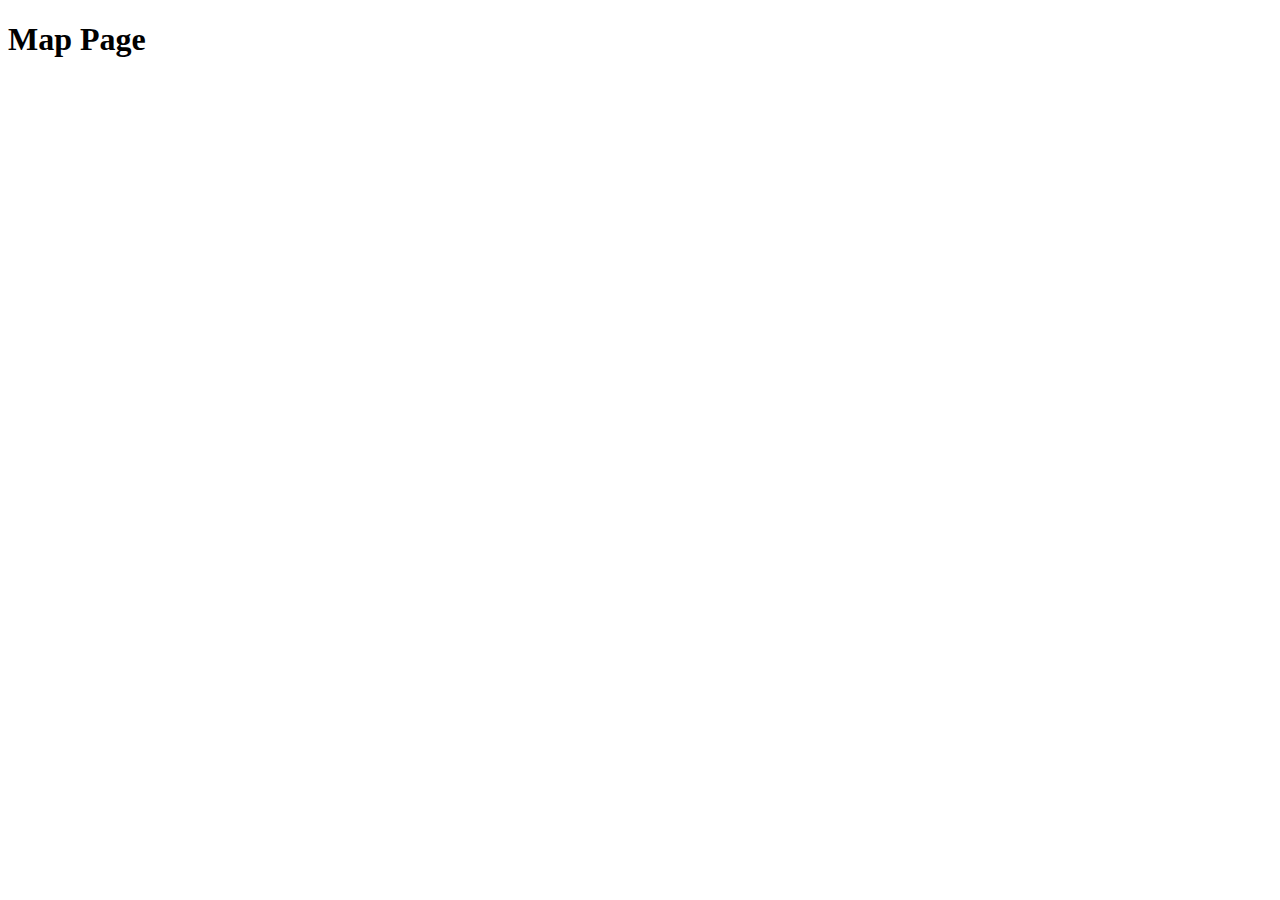
==== map.html @ 85bc3544 "First commit, created index page and grab user input/push to localStorage" ====
<!DOCTYPE html>
<html lang="en">
<head>
    <meta charset="UTF-8">
    <meta name="viewport" content="width=device-width, initial-scale=1.0">
    <title>Map Page</title>
</head>
<body>
    <header>
        <h1>Map Page</h1>   
    </header>
</body>
</html>
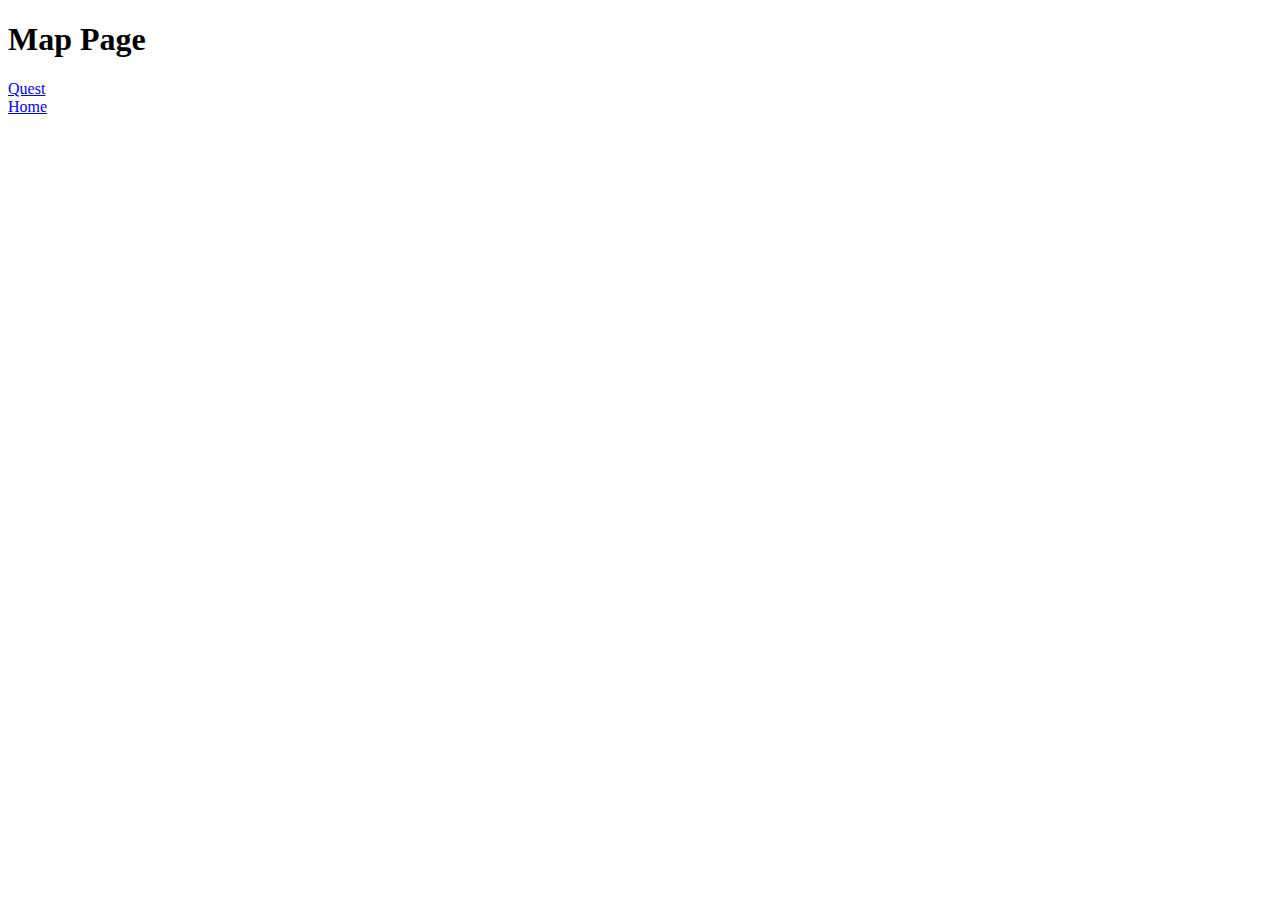
==== commit 4da75b3d: "got our button to work." ====
--- a/map.html
+++ b/map.html
@@ -9,5 +9,13 @@
     <header>
         <h1>Map Page</h1>   
     </header>
+    <main>
+        <section>
+            <a href="quest.html">Quest</a>
+        </section>
+    </main>
+    <footer>
+        <a href="index.html">Home</a>
+    </footer>
 </body>
 </html>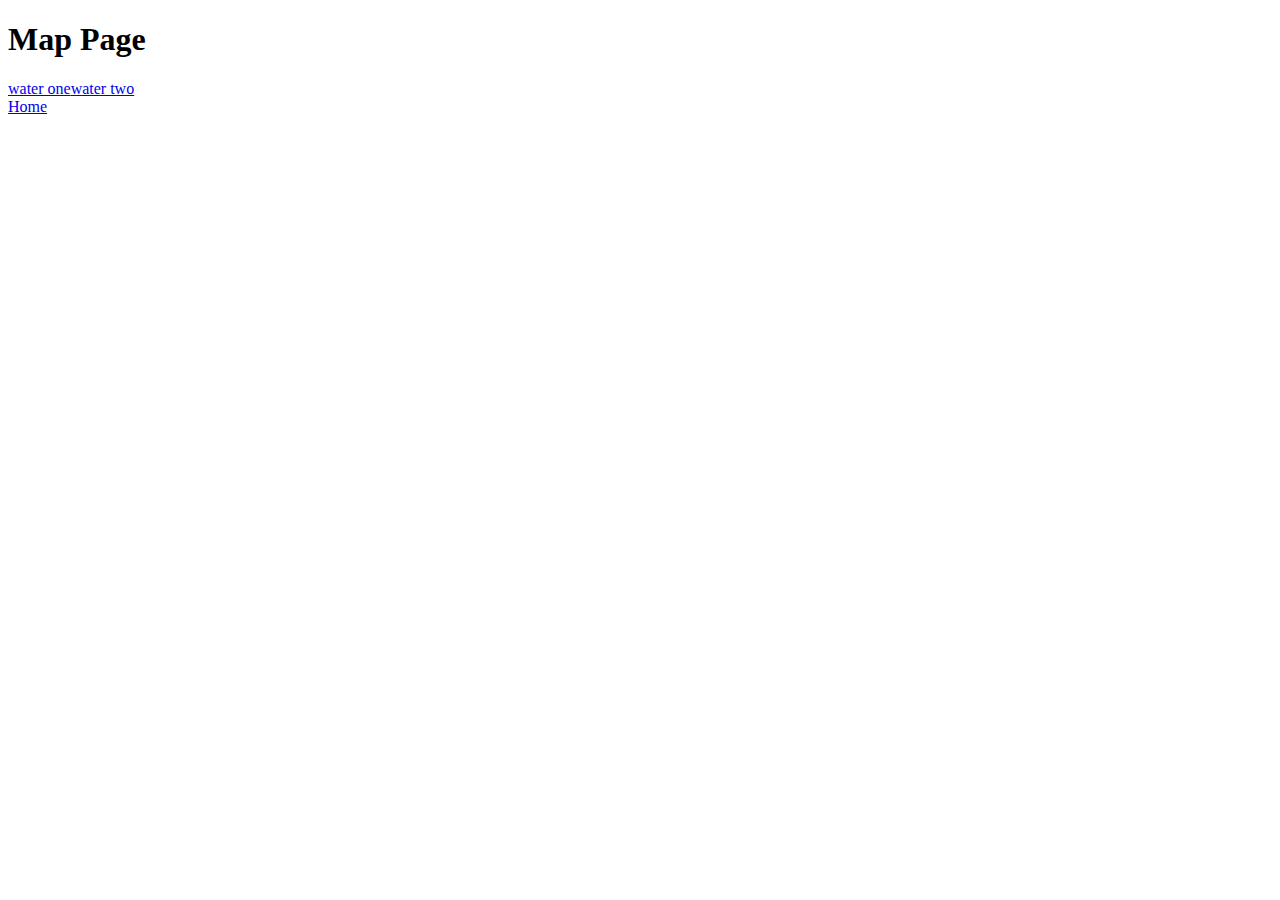
==== commit b823a1ce: "made dynamic links" ====
--- a/map.html
+++ b/map.html
@@ -10,12 +10,13 @@
         <h1>Map Page</h1>   
     </header>
     <main>
-        <section>
-            <a href="quest.html">Quest</a>
+        <section id="quest-links">
+
         </section>
     </main>
     <footer>
         <a href="index.html">Home</a>
     </footer>
+    <script type="module" src="./src/map/map.js"></script>
 </body>
 </html>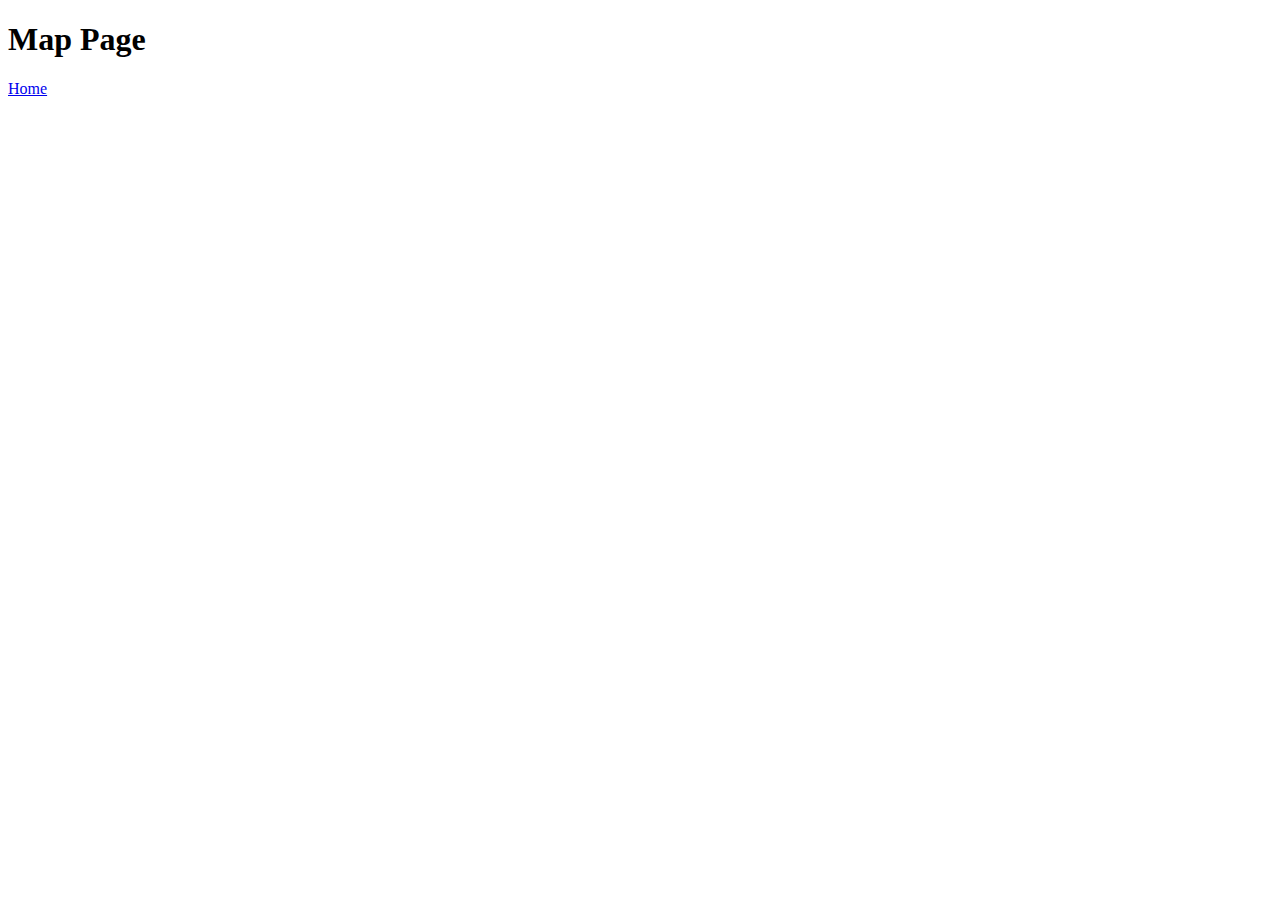
==== commit c498e95b: "dynamically link css pages based on element" ====
--- a/map.html
+++ b/map.html
@@ -3,15 +3,20 @@
 <head>
     <meta charset="UTF-8">
     <meta name="viewport" content="width=device-width, initial-scale=1.0">
+    <link rel="stylesheet" type="text/css" href="./src/map/map.css">
+    <link rel="stylesheet" id="map-element" type="text/css" href="">
     <title>Map Page</title>
 </head>
 <body>
     <header>
         <h1>Map Page</h1>   
+        <section id="user-display">
+            
+        </section>
     </header>
     <main>
         <section id="quest-links">
-
+    
         </section>
     </main>
     <footer>
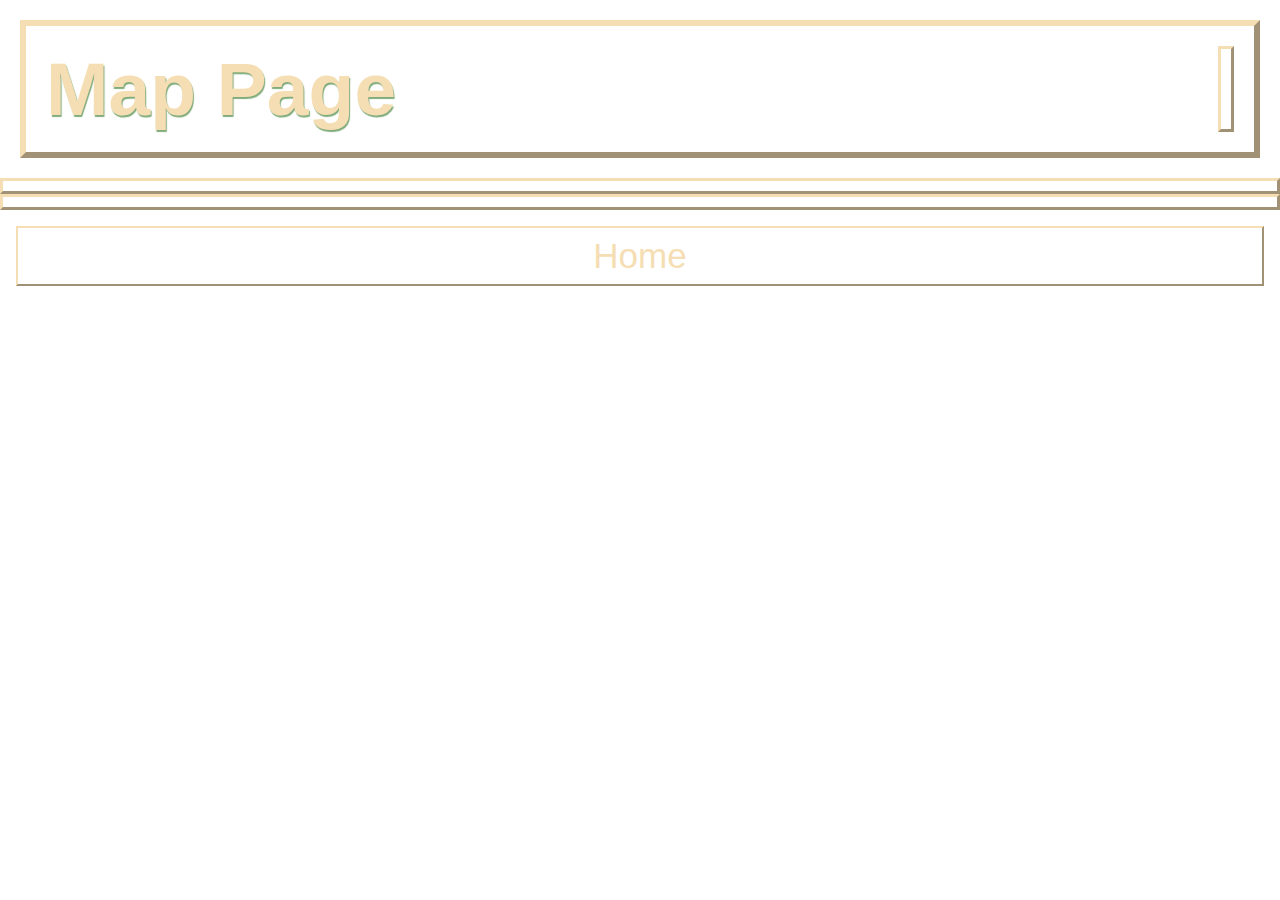
==== commit a2d1c903: "made map page show intro, and quest page show quest name, and some styling for water" ====
--- a/map.html
+++ b/map.html
@@ -15,6 +15,9 @@
         </section>
     </header>
     <main>
+        <section id="element-intro">
+            
+        </section>
         <section id="quest-links">
     
         </section>
--- a/src/map/map.css
+++ b/src/map/map.css
@@ -0,0 +1,60 @@
+@font-face {
+  font-family: Herculanum;
+  src: url('../../assets/herculanum.ttf');
+}
+* {
+  margin: 0;
+  padding: 0;
+}
+body {
+  text-align: center;
+  /* background-color:  #373331;  */
+  color: wheat;
+  font-size: 30px;
+  font-family: Herculanum;
+}
+h1 {
+  font-family: Herculanum, sans-serif;
+  color: wheat;
+  font-size: 75px;
+}
+header {
+  display: flex;
+  justify-content: space-between;
+  border: 6px outset wheat;
+  text-shadow: 1px 2px 1px #80ac7b;
+  padding: 20px;
+  margin: 20px;
+}
+
+#user-display {
+  display: flex;
+  justify-content: flex-end;
+}
+img {
+  width: 75px;
+}
+section {
+  border: 3px outset wheat;
+  padding: 5px;
+}
+a {
+  display: block;
+  text-decoration: none;
+  border: 2px outset wheat;
+  font-size: 35px;
+  padding: .5rem;
+  font-family: Herculanum, sans-serif;
+  background: rgb(0,0,0,0);
+  color: wheat;
+  transition: background .3s linear;
+  transition: color .6s linear;
+  margin: 1rem;
+}
+a:hover {
+  background: wheat;
+  color: #373331;
+}
+#quest-links{
+
+}